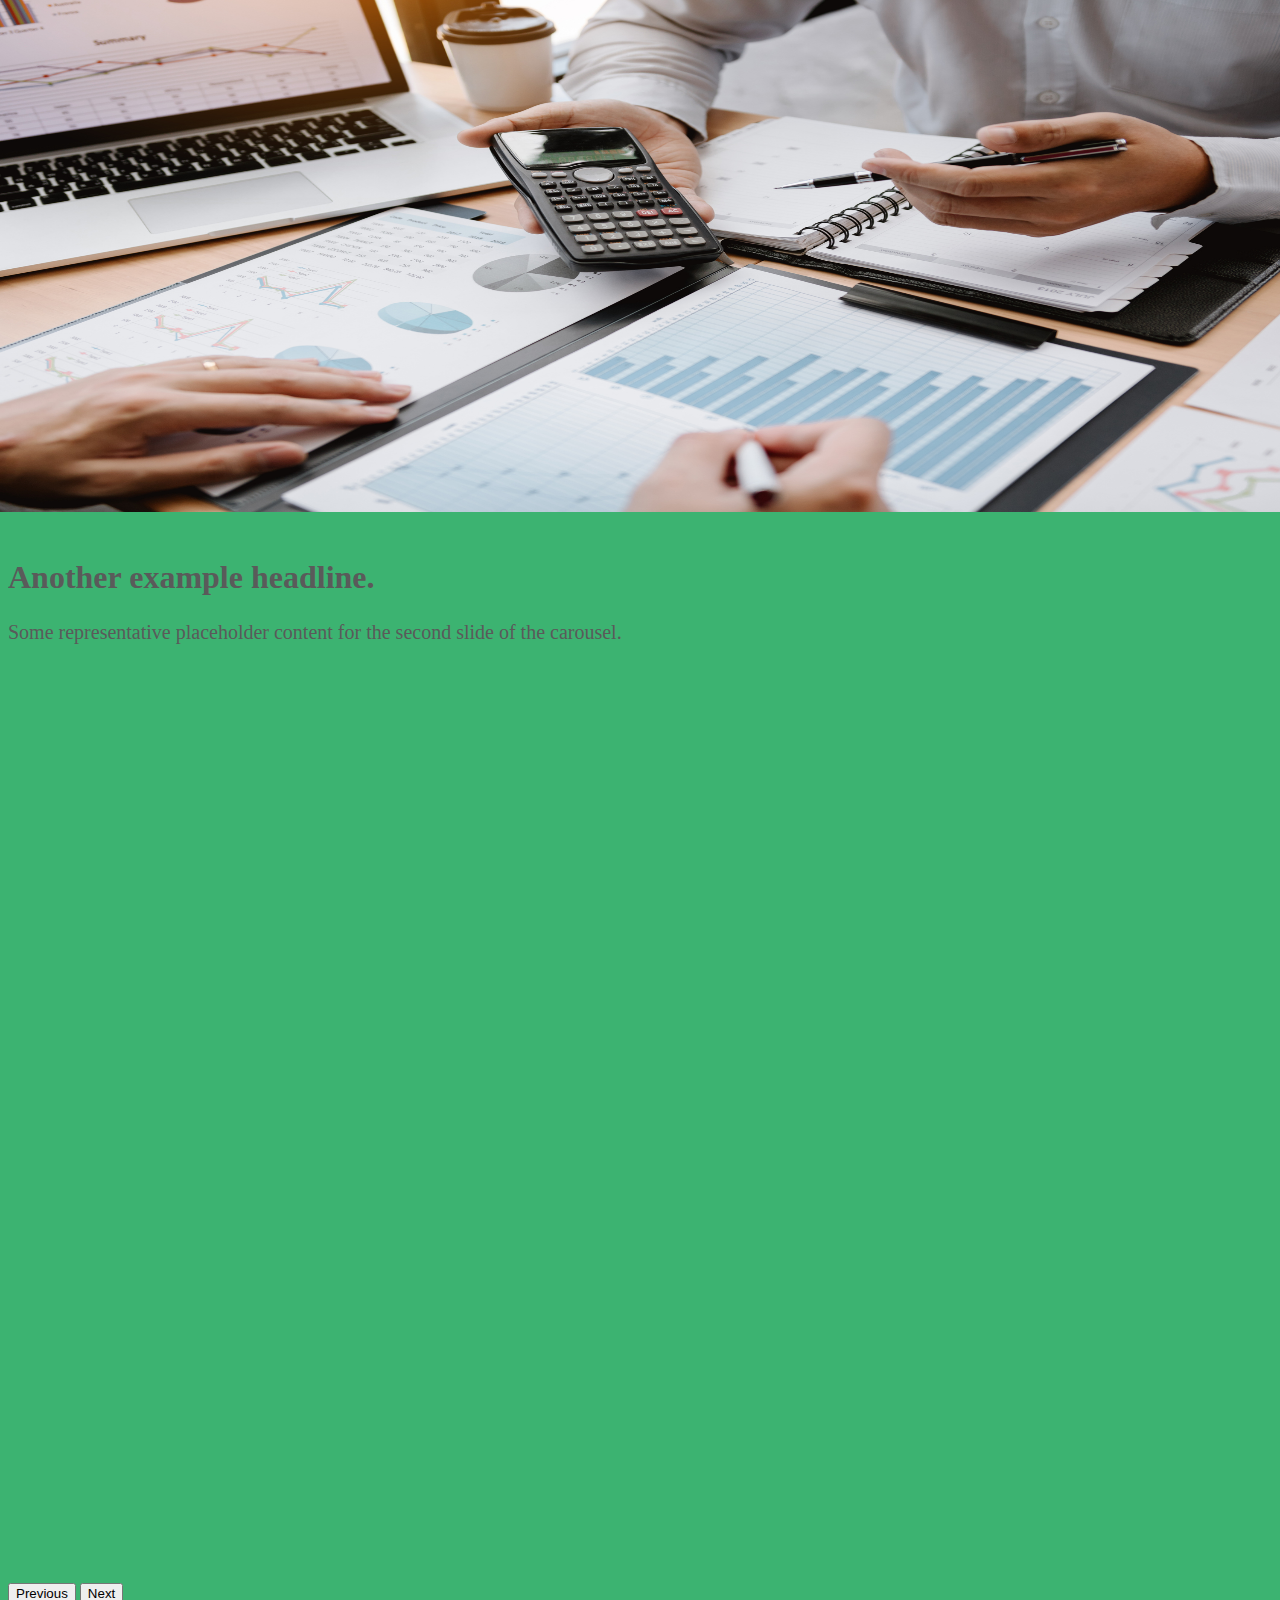
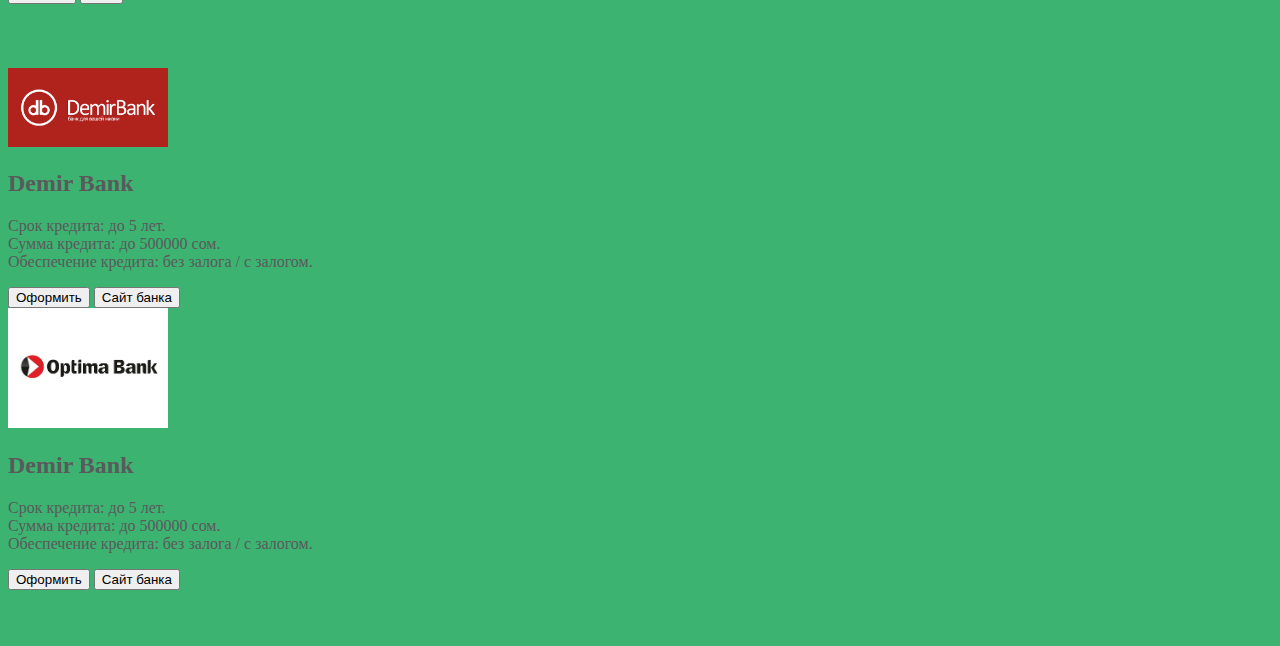
==== card.html @ 946a4fe3 "banki" ====
<!DOCTYPE html>
<html lang="en">
<head>
	<meta charset="UTF-8">
	<meta name="viewport" content="width=device-width, initial-scale=1.0">
	<link href="https://cdn.jsdelivr.net/npm/bootstrap@5.0.2/dist/css/bootstrap.min.css" rel="stylesheet" integrity="sha384-EVSTQN3/azprG1Anm3QDgpJLIm9Nao0Yz1ztcQTwFspd3yD65VohhpuuCOmLASjC" crossorigin="anonymous">
	<link href="style/carousel.css" rel="stylesheet">
	<link rel="stylesheet" href="style/style.css">
	<title>Document</title>
</head>
<body>

  <div class="container-caruesel mx-auto mt-2">
    <main>
      <div id="myCarousel" class="carousel slide" data-bs-ride="carousel">
        <div class="carousel-indicators">
          <button type="button" data-bs-target="#myCarousel" data-bs-slide-to="0" class="active" aria-current="true" aria-label="Slide 1"></button>
          <button type="button" data-bs-target="#myCarousel" data-bs-slide-to="1" aria-label="Slide 2"></button>
          <button type="button" data-bs-target="#myCarousel" data-bs-slide-to="2" aria-label="Slide 3"></button>
        </div>
        <div class="carousel-inner">
          <div class="carousel-item active">
            <img src="image/finance3.jpg" alt="">

            <!-- <div class="container">
              <div class="carousel-caption">
                <h1>Example headline.</h1>
                <p>Some representative placeholder content for the first slide of the carousel.</p>
              </div>
            </div> -->
          </div>
          <div class="carousel-item">
            <img src="image/finance.jpg" alt="">

            <div class="container">
              <div class="carousel-caption text-dark">
                <h1>Another example headline.</h1>
                <p>Some representative placeholder content for the second slide of the carousel.</p>
              </div>
            </div>
          </div>
          <div class="carousel-item">
            <img src="image/finance2.jpg" alt="">

            <!-- <div class="container">
              <div class="carousel-caption">
                <h1>One more for good measure.</h1>
                <p>Some representative placeholder content for the third slide of this carousel.</p>
              </div>
            </div> -->
          </div>
        </div>
        <button class="carousel-control-prev" type="button" data-bs-target="#myCarousel" data-bs-slide="prev">
          <span class="carousel-control-prev-icon" aria-hidden="true"></span>
          <span class="visually-hidden">Previous</span>
        </button>
        <button class="carousel-control-next" type="button" data-bs-target="#myCarousel" data-bs-slide="next">
          <span class="carousel-control-next-icon" aria-hidden="true"></span>
          <span class="visually-hidden">Next</span>
        </button>
      </div>
    </main>
  </div>

	
    <div class="container">
        <div class="row d-flex justify-content-center">
            <div class="col-12 card mb-1 p-2">
                <div class="row">
                    <div class="bank-logo col-3">
                        <img src="image/bank-logo.png" alt="">
                    </div>
                    <div class="col-9">
                        <div class="row">
                            <h2>Demir Bank</h2>
                            <p class="fs-5">
                                Срок кредита: до 5 лет. <br>
                                Сумма кредита: до 500000 сом. <br>
                                Обеспечение кредита: без залога / с залогом.
                            </p>
                        </div>
                    </div>
                </div>
                <div class="row">
                    <div class="col text-end">
                        <button class="btn btn-outline-warning">Оформить</button>
                        <button class="btn btn-outline-warning">Сайт банка</button>
                    </div>
                </div>
            </div>
            <div class="col-12 card mb-1 p-2">
                <div class="row">
                    <div class="row">
                    <div class="bank-logo col-3">
                        <img src="image/optima.jpg" alt="">
                    </div>
                    <div class="col-9">
                        <div class="row">
                            <h2>Demir Bank</h2>
                            <p class="fs-5">
                                Срок кредита: до 5 лет. <br>
                                Сумма кредита: до 500000 сом. <br>
                                Обеспечение кредита: без залога / с залогом.
                            </p>
                        </div>
                    </div>
                </div>
                <div class="row">
                    <div class="col text-end">
                        <button class="btn btn-outline-warning">Оформить</button>
                        <button class="btn btn-outline-warning">Сайт банка</button>
                    </div>
                </div>
                </div>
            </div>
        </div>   
    </div>
	

	<!-- JavaScript Bundle with Popper -->
	<script src="https://cdn.jsdelivr.net/npm/bootstrap@5.0.2/dist/js/bootstrap.bundle.min.js" integrity="sha384-MrcW6ZMFYlzcLA8Nl+NtUVF0sA7MsXsP1UyJoMp4YLEuNSfAP+JcXn/tWtIaxVXM" crossorigin="anonymous"></script>
	
</body>
</html>
---- style/carousel.css ----
/* GLOBAL STYLES
-------------------------------------------------- */
/* Padding below the footer and lighter body text */

body {
  padding-bottom: 3rem;
  color: #5a5a5a;
}


/* CUSTOMIZE THE CAROUSEL
-------------------------------------------------- */

/* Carousel base class */
.carousel {
  margin-bottom: 4rem;
}
/* Since positioning the image, we need to help out the caption */
.carousel-caption {
  bottom: 3rem;
  z-index: 10;
}

/* Declare heights because of positioning of img element */
.carousel-item {
  height: 32rem;
}
.carousel-item > img {
  position: absolute;
  top: 0;
  left: 0;
  min-width: 100%;
  height: 32rem;
}


/* MARKETING CONTENT
-------------------------------------------------- */

/* Center align the text within the three columns below the carousel */
.marketing .col-lg-4 {
  margin-bottom: 1.5rem;
  text-align: center;
}
.marketing h2 {
  font-weight: 400;
}
/* rtl:begin:ignore */
.marketing .col-lg-4 p {
  margin-right: .75rem;
  margin-left: .75rem;
}
/* rtl:end:ignore */


/* Featurettes
------------------------- */

.featurette-divider {
  margin: 5rem 0; /* Space out the Bootstrap <hr> more */
}

/* Thin out the marketing headings */
.featurette-heading {
  font-weight: 300;
  line-height: 1;
  /* rtl:remove */
  letter-spacing: -.05rem;
}


/* RESPONSIVE CSS
-------------------------------------------------- */

@media (min-width: 40em) {
  /* Bump up size of carousel content */
  .carousel-caption p {
    margin-bottom: 1.25rem;
    font-size: 1.25rem;
    line-height: 1.4;
  }

  .featurette-heading {
    font-size: 50px;
  }
}

@media (min-width: 62em) {
  .featurette-heading {
    margin-top: 7rem;
  }
}
---- style/style.css ----
body {
  background-color:   #3CB371;
}

header {
  max-width: 1000px;
  margin: auto;
  background-color: #ffffff;
  position: sticky;
  top: 0;
  z-index: 999;
}

#container {
  max-width: 1000px;
  background-color: #ffffff;
}

a {
  text-decoration: none;
  color: #6c757d;
}

a:hover {
  color: #198754;
  text-decoration: underline;
}

footer {
	max-width: 1000px;
	margin: auto;
}

img {
  width: 160px;
}

.logo img {
  width: 220px;
}

.container-for-info img {
  width: 48px;
  height: 48px;
}

.social img {
  width: 24px;
  height: 24px;
}

footer #info {
  font-size: 14px;
}

.card {
  width: 800px;
}

.card:hover {
  transform: scale(1.01);
  transition-duration: 0.3s;
}
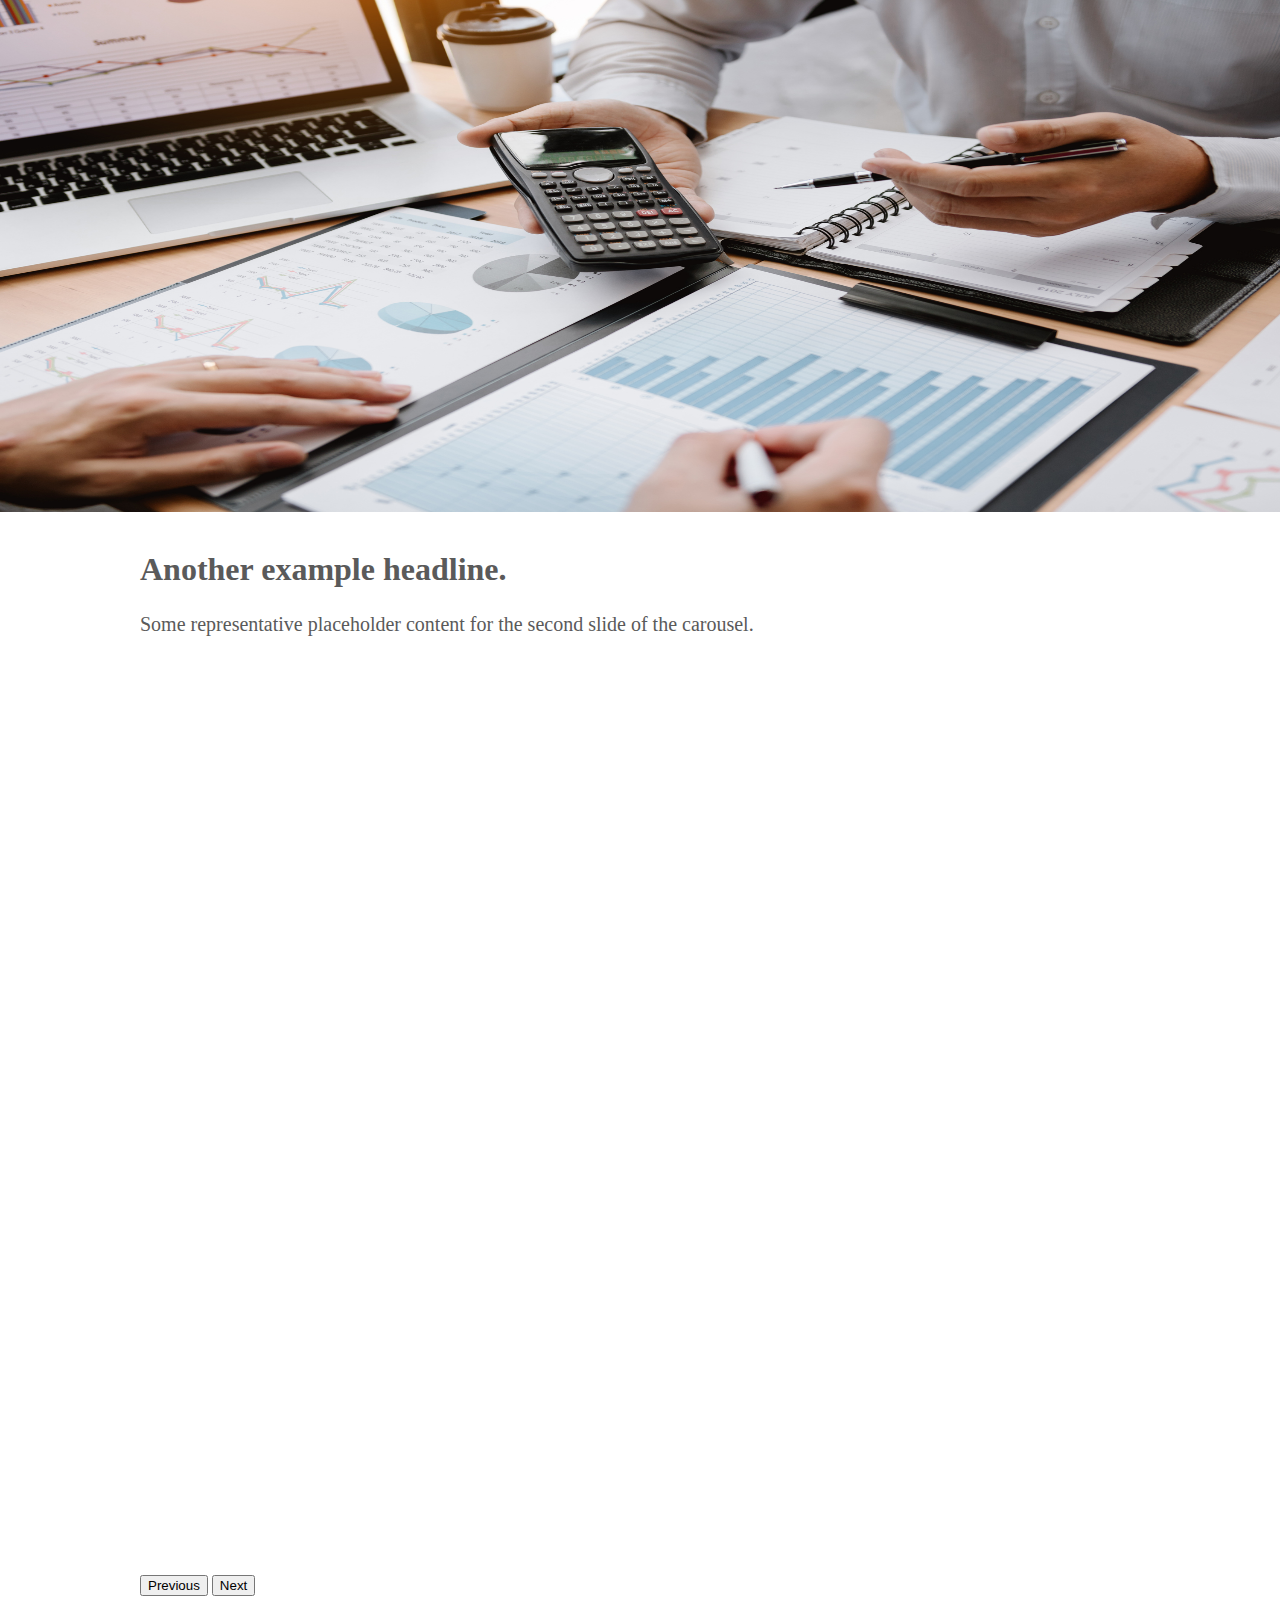
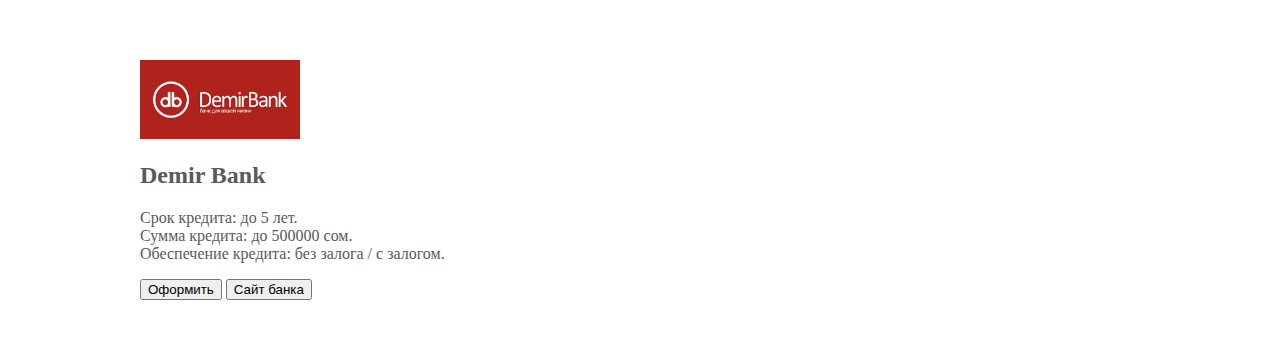
==== commit f702cbb2: "+burger" ====
--- a/card.html
+++ b/card.html
@@ -65,52 +65,31 @@
 	
     <div class="container">
         <div class="row d-flex justify-content-center">
-            <div class="col-12 card mb-1 p-2">
-                <div class="row">
-                    <div class="bank-logo col-3">
-                        <img src="image/bank-logo.png" alt="">
-                    </div>
-                    <div class="col-9">
+            <div class="container-card">
+                <div class="row d-flex justify-content-center">
+                    <div class="col-12 shadow card mb-1 p-2">
                         <div class="row">
-                            <h2>Demir Bank</h2>
-                            <p class="fs-5">
-                                Срок кредита: до 5 лет. <br>
-                                Сумма кредита: до 500000 сом. <br>
-                                Обеспечение кредита: без залога / с залогом.
-                            </p>
+                            <div class="bank-logo col-12 col-md-3 text-center">
+                                <img src="image/bank-logo.png" alt="">
+                            </div>
+                            <div class="col-12 col-md-9">
+                                <div class="row">
+                                    <h2 class="text-center">Demir Bank</h2>
+                                    <p class="fs-7">
+                                        Срок кредита: до 5 лет. <br>
+                                        Сумма кредита: до 500000 сом. <br>
+                                        Обеспечение кредита: без залога / с залогом.
+                                    </p>
+                                </div>
+                            </div>
+                        </div>
+                        <div class="row">
+                            <div class="col text-end">
+                                <button class="btn btn-outline-success">Оформить</button>
+                                <button class="btn btn-outline-success">Сайт банка</button>
+                            </div>
                         </div>
                     </div>
-                </div>
-                <div class="row">
-                    <div class="col text-end">
-                        <button class="btn btn-outline-warning">Оформить</button>
-                        <button class="btn btn-outline-warning">Сайт банка</button>
-                    </div>
-                </div>
-            </div>
-            <div class="col-12 card mb-1 p-2">
-                <div class="row">
-                    <div class="row">
-                    <div class="bank-logo col-3">
-                        <img src="image/optima.jpg" alt="">
-                    </div>
-                    <div class="col-9">
-                        <div class="row">
-                            <h2>Demir Bank</h2>
-                            <p class="fs-5">
-                                Срок кредита: до 5 лет. <br>
-                                Сумма кредита: до 500000 сом. <br>
-                                Обеспечение кредита: без залога / с залогом.
-                            </p>
-                        </div>
-                    </div>
-                </div>
-                <div class="row">
-                    <div class="col text-end">
-                        <button class="btn btn-outline-warning">Оформить</button>
-                        <button class="btn btn-outline-warning">Сайт банка</button>
-                    </div>
-                </div>
                 </div>
             </div>
         </div>   
--- a/style/carousel.css
+++ b/style/carousel.css
@@ -3,6 +3,8 @@
 /* Padding below the footer and lighter body text */
 
 body {
+  margin: 0 auto;
+  max-width: 1000px;
   padding-bottom: 3rem;
   color: #5a5a5a;
 }
--- a/style/style.css
+++ b/style/style.css
@@ -1,14 +1,32 @@
 body {
-  background-color:   #3CB371;
+  background-color:   #ffffff;
 }
 
 header {
-  max-width: 1000px;
-  margin: auto;
+  width: 100%;
   background-color: #ffffff;
   position: sticky;
   top: 0;
   z-index: 999;
+}
+
+.navigation {
+  margin: 0 auto;
+  max-width: 1000px;
+}
+
+.container-fon {
+  margin: 0 auto;
+  min-height: 500px;
+  width: 100%;
+  background-image: url(../image/fon.png);
+  background-position: center;
+  background-size: cover;
+  position: relative;
+}
+
+#credits {
+  margin-top: 200px;
 }
 
 #container {
@@ -18,7 +36,8 @@
 
 a {
   text-decoration: none;
-  color: #6c757d;
+  cursor: pointer;
+  color: #313131;
 }
 
 a:hover {
@@ -26,9 +45,28 @@
   text-decoration: underline;
 }
 
+#form {
+  color: #3CB371;
+}
+
+#credit {
+  background-color: #3CB371;
+  color: #ffffff;
+}
+
+#credit:hover {
+  transform: scale(1.03);
+}
+
 footer {
-	max-width: 1000px;
-	margin: auto;
+	width: 100%;
+	margin: 0 auto;
+    background-color: #313131;
+}
+
+.footer-container {
+  margin: 0 auto;
+  max-width: 1000px;
 }
 
 img {
@@ -42,6 +80,14 @@
 .container-for-info img {
   width: 48px;
   height: 48px;
+}
+
+.container-for-bank img {
+  width: 300px;
+}
+
+.container-for-info h2 {
+  color: #313131;
 }
 
 .social img {
